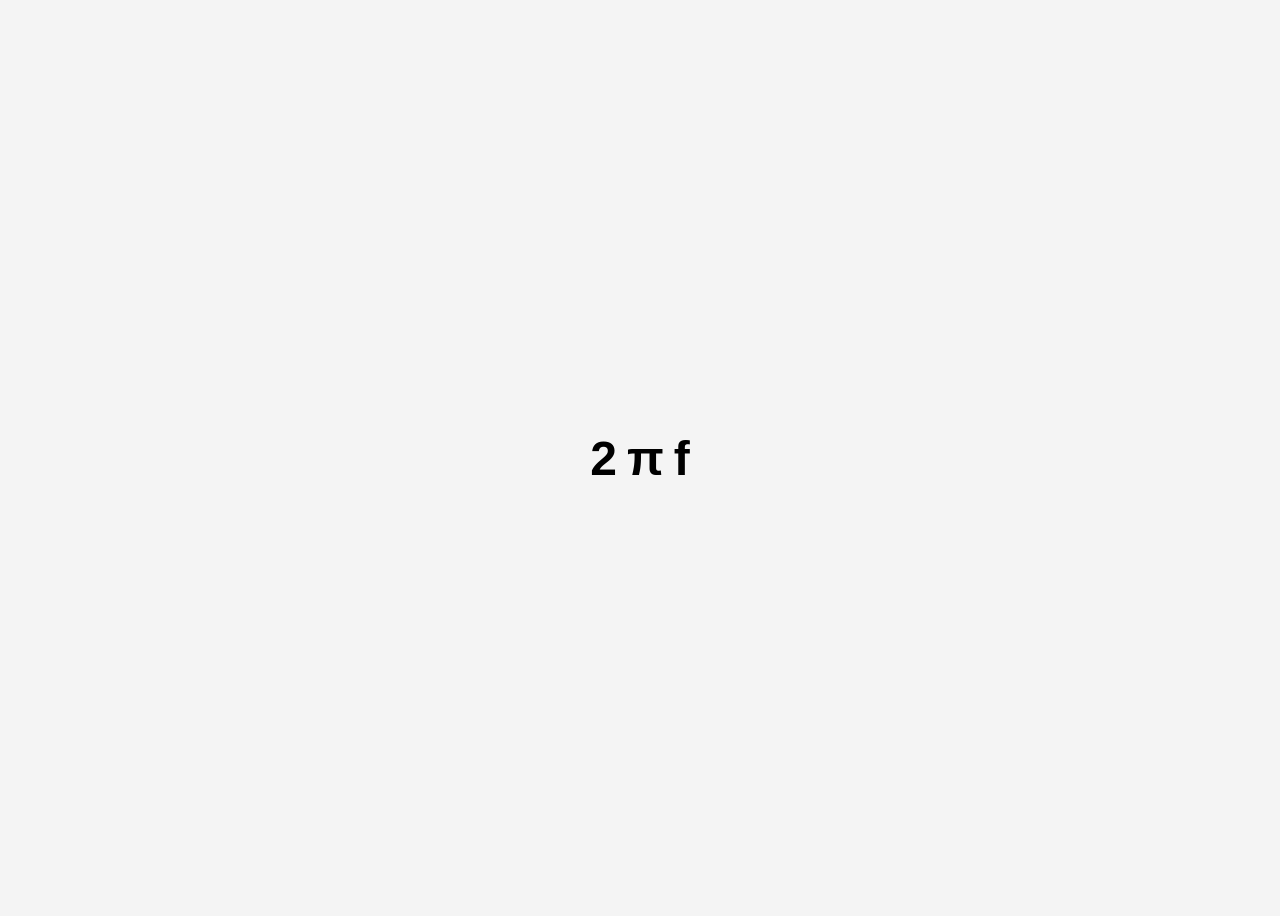
==== index.html @ 96eddd1e "renamed blog.html to index.html" ====
<!DOCTYPE html>
<html lang="en">
<head>
    <meta charset="UTF-8">
    <meta name="viewport" content="width=device-width, initial-scale=1.0">
    <title>2πf: blog and tech projects</title>
    <style>
        body {
            display: flex;
            justify-content: center;
            align-items: center;
            height: 100vh;
            background-color: #f4f4f4;
            font-family: Arial, sans-serif;
        }
        .formula {
            font-size: 3rem;
            font-weight: bold;
            display: flex;
            gap: 10px;
        }
        .element {
            opacity: 0;
            transform: translateY(-50px);
            animation: fadeIn 0.5s ease-out forwards;
        }
        .element:nth-child(1) { animation-delay: 0.12s; }
        .element:nth-child(2) { animation-delay: 0.1s; }
        .element:nth-child(3) { animation-delay: 0.4s; }
        
        @keyframes fadeIn {
            from {
                opacity: 0;
                transform: translateY(-150px);
            }
            to {
                opacity: 1;
                transform: translateY(0);
            }
        }
    </style>
</head>
<body>
    <div class="formula">
        <span class="element">2</span>
        <a href="blog/index.html" class="element" style="all: unset; cursor: pointer; display: inline; opacity: 0; transform: translateY(-50px); animation: fadeIn 0.5s ease-out forwards; animation-delay: 0.1s;">π</a>
        <span class="element">f</span>
    </div>
</body>
</html>
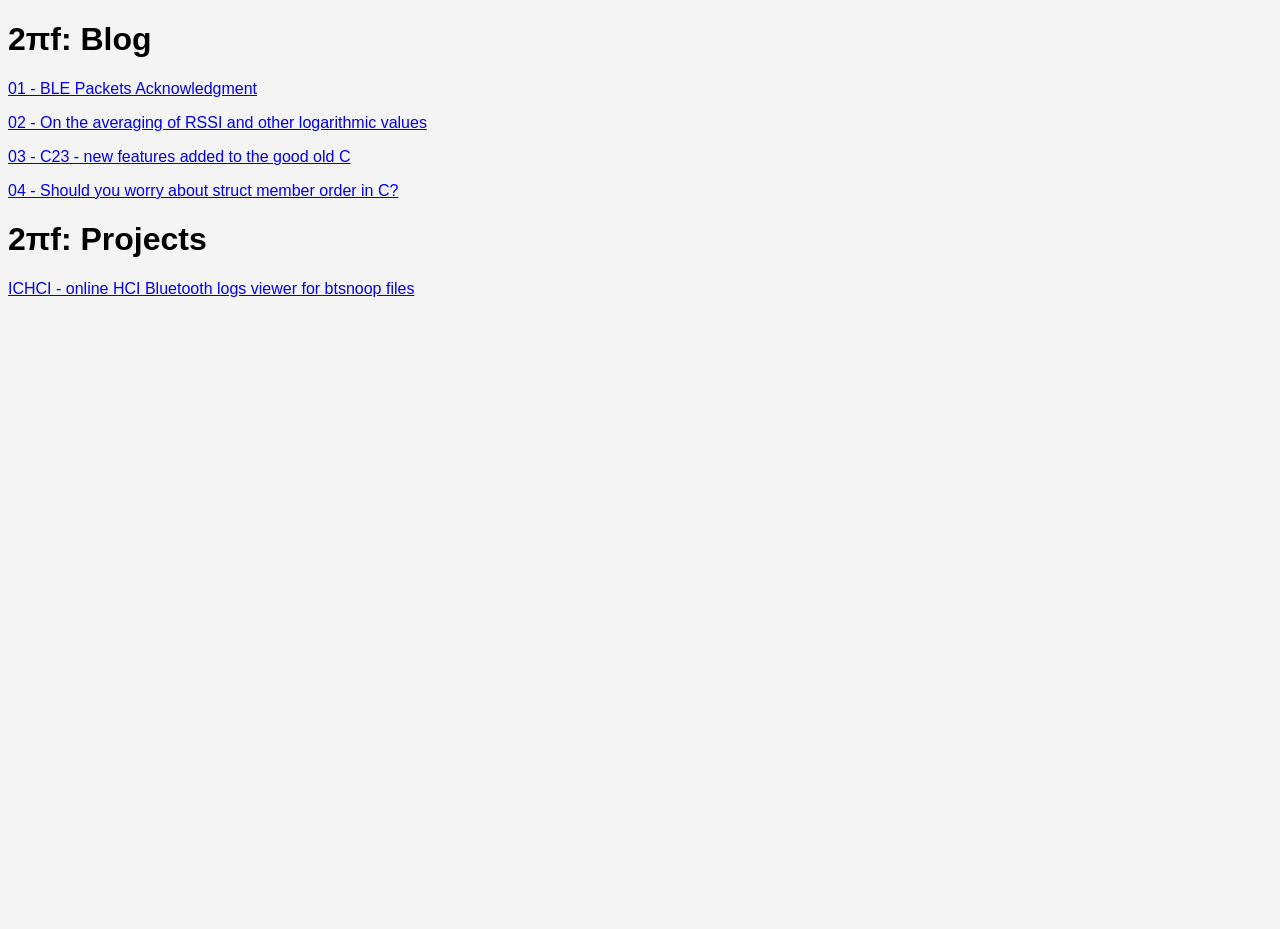
==== commit ead3de6a: "04 post about structs" ====
--- a/index.html
+++ b/index.html
@@ -3,49 +3,35 @@
 <head>
     <meta charset="UTF-8">
     <meta name="viewport" content="width=device-width, initial-scale=1.0">
-    <title>2πf: blog and tech projects</title>
+    <title>2πf: blog</title>
+    <meta name="description" content="Blog posts from 2πf about Bluetooth, signal processing, and the C language.">
+    <link rel="canonical" href="https://2pif.com/">
+    <link rel="icon" href="/favicon.svg" type="image/svg+xml">
     <style>
         body {
-            display: flex;
-            justify-content: center;
-            align-items: center;
             height: 100vh;
             background-color: #f4f4f4;
             font-family: Arial, sans-serif;
         }
-        .formula {
-            font-size: 3rem;
-            font-weight: bold;
-            display: flex;
-            gap: 10px;
-        }
-        .element {
-            opacity: 0;
-            transform: translateY(-50px);
-            animation: fadeIn 0.5s ease-out forwards;
-        }
-        .element:nth-child(1) { animation-delay: 0.12s; }
-        .element:nth-child(2) { animation-delay: 0.1s; }
-        .element:nth-child(3) { animation-delay: 0.4s; }
-        
-        @keyframes fadeIn {
-            from {
-                opacity: 0;
-                transform: translateY(-150px);
-            }
-            to {
-                opacity: 1;
-                transform: translateY(0);
-            }
-        }
     </style>
 </head>
 <body>
-    <div class="formula">
-        <span class="element">2</span>
-        <a href="blog/index.html" class="element" style="all: unset; cursor: pointer; display: inline; opacity: 0; transform: translateY(-50px); animation: fadeIn 0.5s ease-out forwards; animation-delay: 0.1s;">π</a>
-        <span class="element">f</span>
-    </div>
+    <h1>2πf: Blog</h1>
+    <p>
+        <a href="blog/01.html">01 - BLE Packets Acknowledgment</a>
+    </p>
+    <p>
+        <a href="blog/02.html">02 - On the averaging of RSSI and other logarithmic values</a>
+    </p>
+    <p>
+        <a href="blog/03.html">03 - C23 - new features added to the good old C</a>
+    </p>
+    <p>
+        <a href="blog/04.html">04 - Should you worry about struct member order in C?</a>
+    </p>
+    <h1>2πf: Projects</h1>
+    <p>
+        <a href="prj/ichci/description.html">ICHCI - online HCI Bluetooth logs viewer for btsnoop files</a>
+    </p>
 </body>
 </html>
-
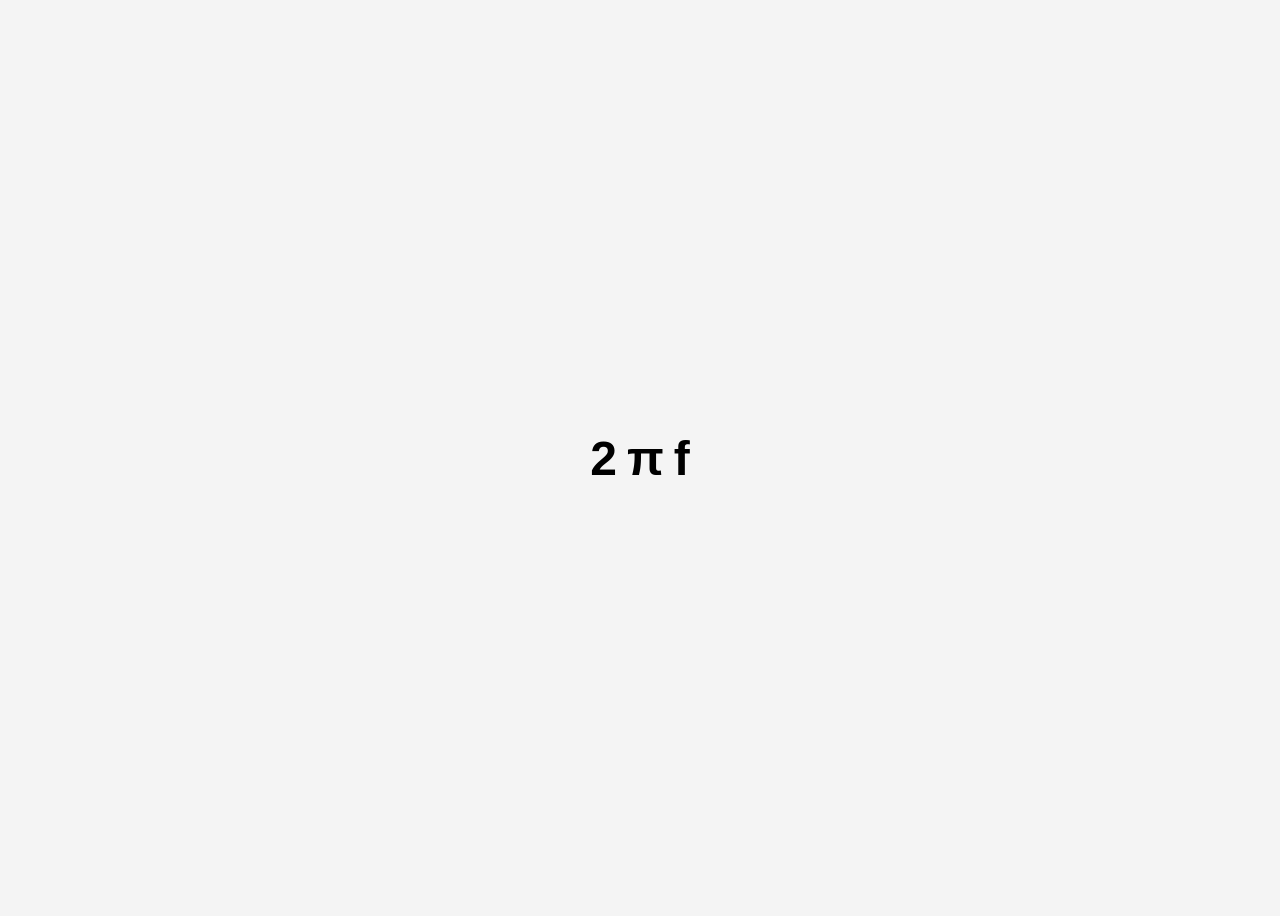
==== commit 456dcbd5: "added ichci description" ====
--- a/index.html
+++ b/index.html
@@ -3,35 +3,49 @@
 <head>
     <meta charset="UTF-8">
     <meta name="viewport" content="width=device-width, initial-scale=1.0">
-    <title>2πf: blog</title>
-    <meta name="description" content="Blog posts from 2πf about Bluetooth, signal processing, and the C language.">
-    <link rel="canonical" href="https://2pif.com/">
-    <link rel="icon" href="/favicon.svg" type="image/svg+xml">
+    <title>2πf: blog and tech projects</title>
     <style>
         body {
+            display: flex;
+            justify-content: center;
+            align-items: center;
             height: 100vh;
             background-color: #f4f4f4;
             font-family: Arial, sans-serif;
         }
+        .formula {
+            font-size: 3rem;
+            font-weight: bold;
+            display: flex;
+            gap: 10px;
+        }
+        .element {
+            opacity: 0;
+            transform: translateY(-50px);
+            animation: fadeIn 0.5s ease-out forwards;
+        }
+        .element:nth-child(1) { animation-delay: 0.12s; }
+        .element:nth-child(2) { animation-delay: 0.1s; }
+        .element:nth-child(3) { animation-delay: 0.4s; }
+
+        @keyframes fadeIn {
+            from {
+                opacity: 0;
+                transform: translateY(-150px);
+            }
+            to {
+                opacity: 1;
+                transform: translateY(0);
+            }
+        }
     </style>
 </head>
 <body>
-    <h1>2πf: Blog</h1>
-    <p>
-        <a href="blog/01.html">01 - BLE Packets Acknowledgment</a>
-    </p>
-    <p>
-        <a href="blog/02.html">02 - On the averaging of RSSI and other logarithmic values</a>
-    </p>
-    <p>
-        <a href="blog/03.html">03 - C23 - new features added to the good old C</a>
-    </p>
-    <p>
-        <a href="blog/04.html">04 - Should you worry about struct member order in C?</a>
-    </p>
-    <h1>2πf: Projects</h1>
-    <p>
-        <a href="prj/ichci/description.html">ICHCI - online HCI Bluetooth logs viewer for btsnoop files</a>
-    </p>
+    <div class="formula">
+        <span class="element">2</span>
+        <a href="blog/index.html" class="element" style="all: unset; cursor: pointer; display: inline; opacity: 0; transform: translateY(-50px); animation: fadeIn 0.5s ease-out forwards; animation-delay: 0.1s;">π</a>
+        <span class="element">f</span>
+    </div>
 </body>
 </html>
+
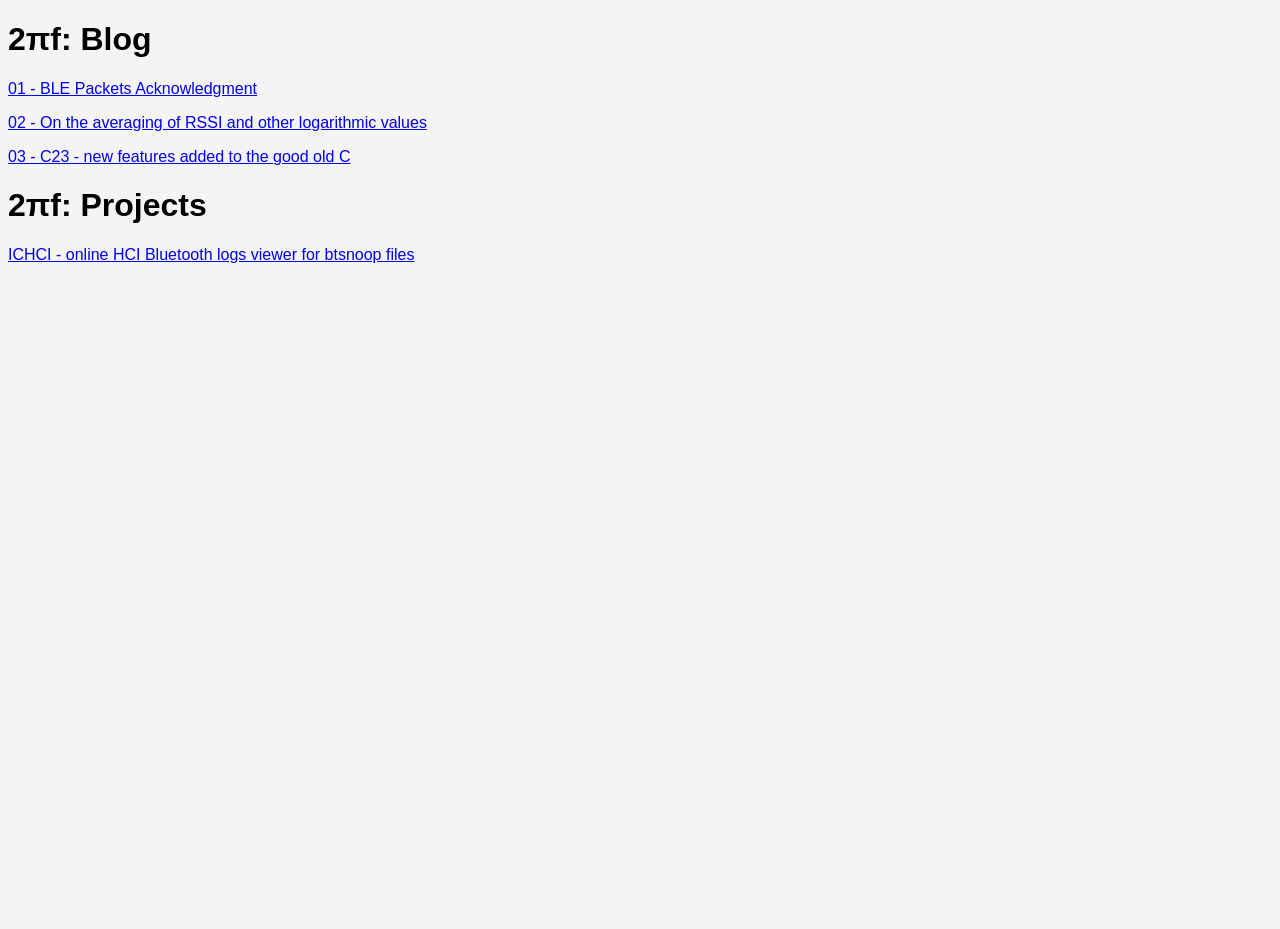
==== commit 5785a6fc: "SEO improvements" ====
--- a/index.html
+++ b/index.html
@@ -3,49 +3,31 @@
 <head>
     <meta charset="UTF-8">
     <meta name="viewport" content="width=device-width, initial-scale=1.0">
-    <title>2πf: blog and tech projects</title>
+    <title>2πf: blog</title>
+    <meta name="description" content="Blog posts from 2πf about Bluetooth, signal processing, and the C language.">
+    <link rel="canonical" href="https://2pif.com/">
     <style>
         body {
-            display: flex;
-            justify-content: center;
-            align-items: center;
             height: 100vh;
             background-color: #f4f4f4;
             font-family: Arial, sans-serif;
         }
-        .formula {
-            font-size: 3rem;
-            font-weight: bold;
-            display: flex;
-            gap: 10px;
-        }
-        .element {
-            opacity: 0;
-            transform: translateY(-50px);
-            animation: fadeIn 0.5s ease-out forwards;
-        }
-        .element:nth-child(1) { animation-delay: 0.12s; }
-        .element:nth-child(2) { animation-delay: 0.1s; }
-        .element:nth-child(3) { animation-delay: 0.4s; }
-
-        @keyframes fadeIn {
-            from {
-                opacity: 0;
-                transform: translateY(-150px);
-            }
-            to {
-                opacity: 1;
-                transform: translateY(0);
-            }
-        }
     </style>
 </head>
 <body>
-    <div class="formula">
-        <span class="element">2</span>
-        <a href="blog/index.html" class="element" style="all: unset; cursor: pointer; display: inline; opacity: 0; transform: translateY(-50px); animation: fadeIn 0.5s ease-out forwards; animation-delay: 0.1s;">π</a>
-        <span class="element">f</span>
-    </div>
+    <h1>2πf: Blog</h1>
+    <p>
+        <a href="blog/01.html">01 - BLE Packets Acknowledgment</a>
+    </p>
+    <p>
+        <a href="blog/02.html">02 - On the averaging of RSSI and other logarithmic values</a>
+    </p>
+    <p>
+        <a href="blog/03.html">03 - C23 - new features added to the good old C</a>
+    </p>
+    <h1>2πf: Projects</h1>
+    <p>
+        <a href="prj/ichci/description.html">ICHCI - online HCI Bluetooth logs viewer for btsnoop files</a>
+    </p>
 </body>
 </html>
-
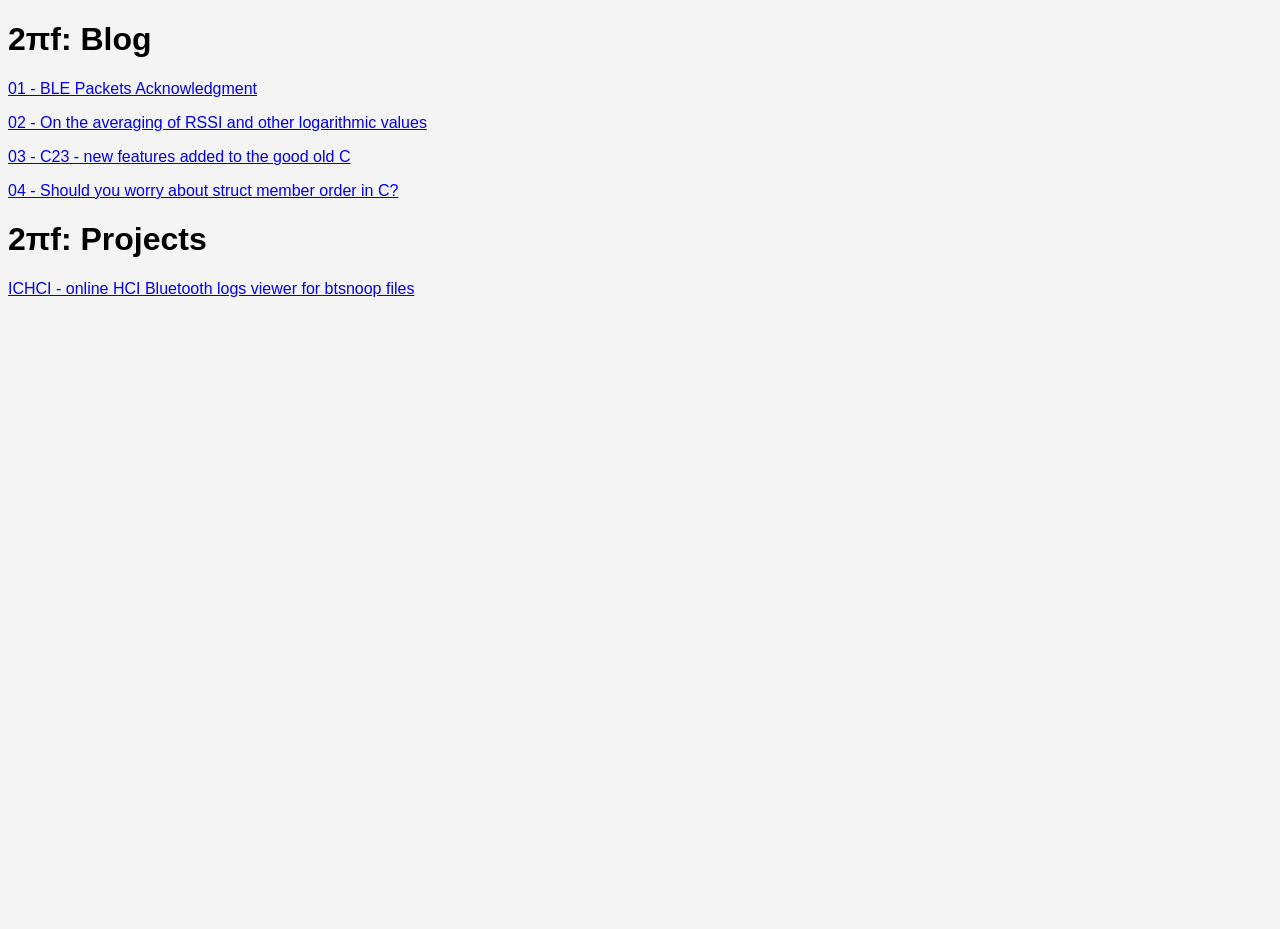
==== commit 80b85ff7: "Merge pull request #4 from skig/04_struct_members 04 post about structs" ====
--- a/index.html
+++ b/index.html
@@ -6,6 +6,7 @@
     <title>2πf: blog</title>
     <meta name="description" content="Blog posts from 2πf about Bluetooth, signal processing, and the C language.">
     <link rel="canonical" href="https://2pif.com/">
+    <link rel="icon" href="/favicon.svg" type="image/svg+xml">
     <style>
         body {
             height: 100vh;
@@ -25,6 +26,9 @@
     <p>
         <a href="blog/03.html">03 - C23 - new features added to the good old C</a>
     </p>
+    <p>
+        <a href="blog/04.html">04 - Should you worry about struct member order in C?</a>
+    </p>
     <h1>2πf: Projects</h1>
     <p>
         <a href="prj/ichci/description.html">ICHCI - online HCI Bluetooth logs viewer for btsnoop files</a>
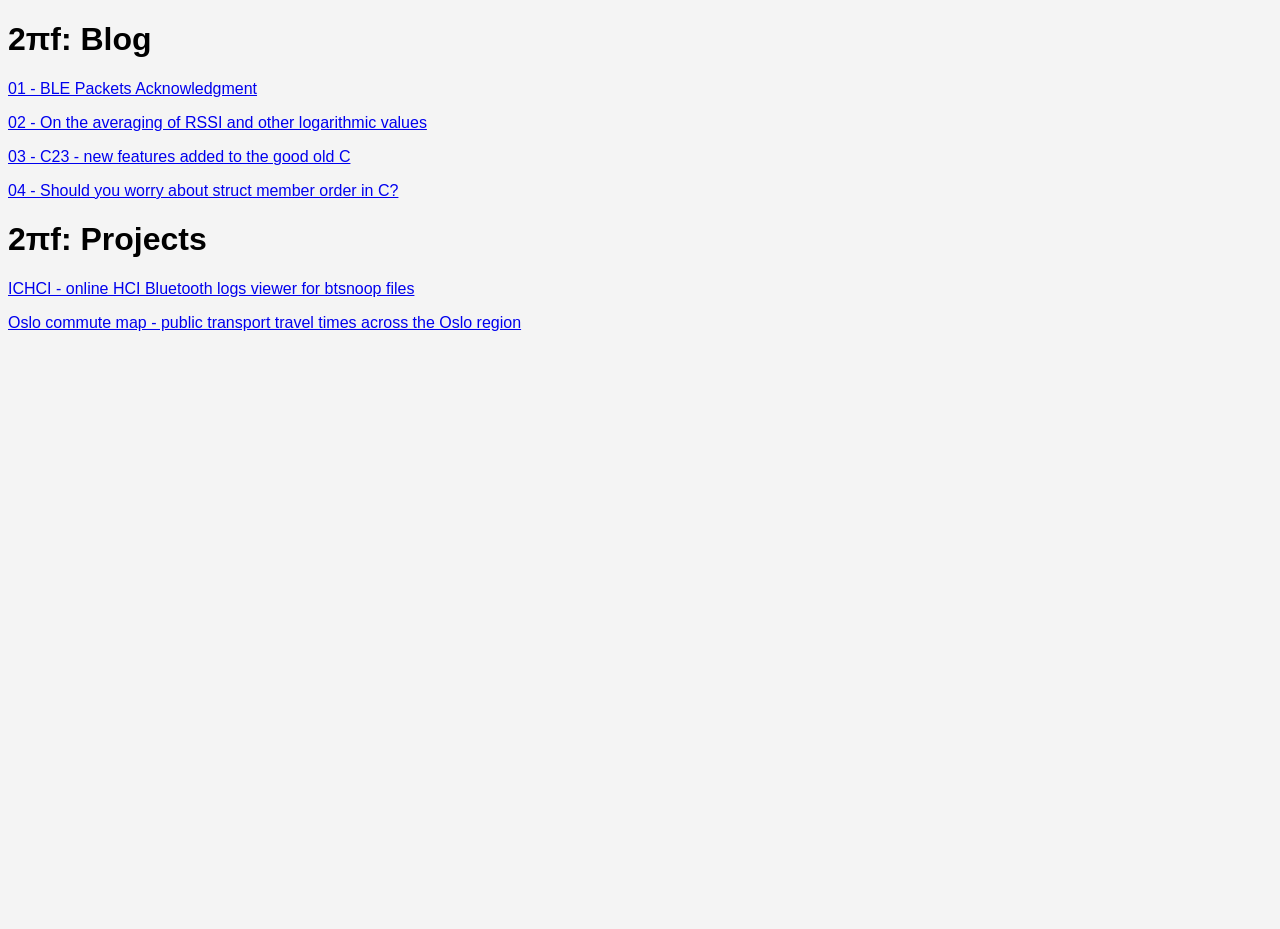
==== commit c56451cf: "oslo commute map" ====
--- a/index.html
+++ b/index.html
@@ -33,5 +33,8 @@
     <p>
         <a href="prj/ichci/description.html">ICHCI - online HCI Bluetooth logs viewer for btsnoop files</a>
     </p>
+    <p>
+        <a href="prj/oslo_transport/index.html">Oslo commute map - public transport travel times across the Oslo region</a>
+    </p>
 </body>
 </html>
